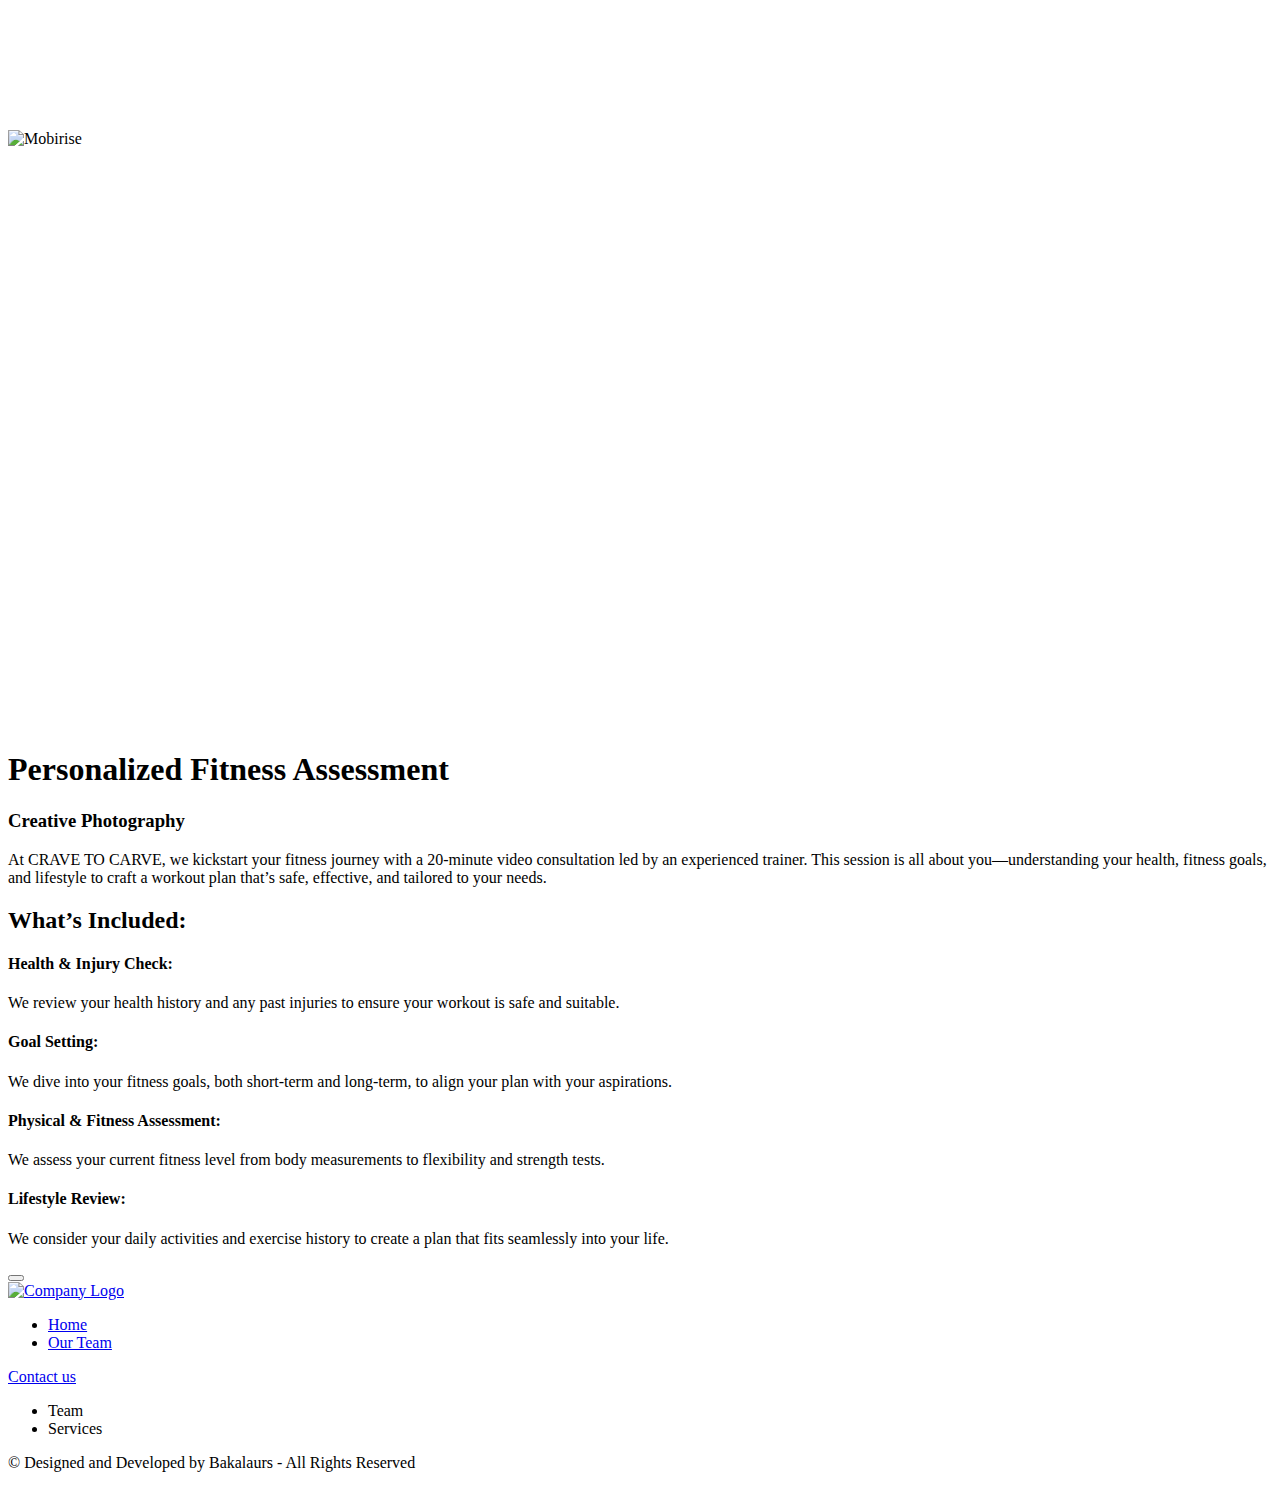
==== service1.html @ 07805230 "Add files via upload" ====
<!DOCTYPE html>
<html>

<head>

    <meta charset="UTF-8">
    <meta http-equiv="X-UA-Compatible" content="IE=edge">

    <meta name="viewport" content="width=device-width, initial-scale=1, minimum-scale=1">
    <link rel="shortcut icon" href="../assets/images/logo2-1.png" type="image/x-icon">
    <meta name="description" content="Gym Website Developed by Bakalaurs">

    <title>Gym-Demo</title>
    <link rel="stylesheet" href="../assets/web/assets/mobirise-icons/mobirise-icons.css">
    <link rel="stylesheet" href="../assets/web/assets/mobirise-icons2/mobirise2.css">
    <link rel="stylesheet" href="../assets/tether/tether.min.css">
    <link rel="stylesheet" href="../assets/bootstrap/css/bootstrap.min.css">
    <link rel="stylesheet" href="../assets/bootstrap/css/bootstrap-grid.min.css">
    <link rel="stylesheet" href="../assets/bootstrap/css/bootstrap-reboot.min.css">
    <link rel="stylesheet" href="../assets/dropdown/css/style.css">
    <link rel="stylesheet" href="../assets/socicon/css/styles.css">
    <link rel="stylesheet" href="../assets/datatables/data-tables.bootstrap4.min.css">
    <link rel="stylesheet" href="../assets/formstyler/jquery.formstyler.css">
    <link rel="stylesheet" href="../assets/formstyler/jquery.formstyler.theme.css">
    <link rel="stylesheet" href="../assets/datepicker/jquery.datetimepicker.min.css">
    <link rel="stylesheet" href="../assets/theme/css/style.css">
    <link rel="stylesheet" href="../assets/gallery/style.css">
    <link rel="preload" as="style" href="../assets/mobirise/css/mbr-additional.css">
    <link rel="stylesheet" href="../assets/mobirise/css/mbr-additional.css" type="text/css">



</head>

<body>

    <!-- Analytics -->
    <!-- Google Analytics -->
    <!-- Google Tag Manager -->
    <noscript><iframe src="//www.googletagmanager.com/ns.html?id=GTM-PFK425"
height="0" width="0" style="display:none;visibility:hidden"></iframe></noscript>
    <script>
        (function(w, d, s, l, i) {
            w[l] = w[l] || [];
            w[l].push({
                'gtm.start': new Date().getTime(),
                event: 'gtm.js'
            });
            var f = d.getElementsByTagName(s)[0],
                j = d.createElement(s),
                dl = l != 'dataLayer' ? '&l=' + l : '';
            j.async = true;
            j.src =
                '//www.googletagmanager.com/gtm.js?id=' + i + dl;
            f.parentNode.insertBefore(j, f);
        })(window, document, 'script', 'dataLayer', 'GTM-PFK425');
    </script>


<section class="header3 cid-rEv85Uy0BV" id="content06-5y" style="margin-top: 130px;">

    

    

    <div class="container-fluid">
        <div class="row">

            <div class="col-md-12 col-lg-7">
                <div class="mbr-figure" style="height: 600px;">
                    <img src="../assets/images/background46.jpg" alt="Mobirise">
                </div>
            </div>



            <div class="col-md-12 col-lg-5 py-5 m-auto">
                <div class="media-content">
                    <h1 class="mbr-section-title align-left mbr-bold mbr-black pb-3 mbr-fonts-style display-2">
                        Personalized Fitness Assessment
</h1>
                    <h3 class="mbr-section-subtitle mbr-semibold align-left mbr-black mbr-light pb-3 mbr-fonts-style display-5">Creative Photography</h3>
                    <div class="mbr-section-text mbr-black pb-3 ">
                        <p class="mbr-text align-left mbr-fonts-style display-7">At CRAVE TO CARVE, we kickstart your fitness journey with a 20-minute video consultation led by an experienced trainer. This session is all about you—understanding your health, fitness goals, and lifestyle to craft a workout plan that’s safe, effective, and tailored to your needs.
                        </p>
                    </div>

                </div>
            </div>


        </div>
    </div>

</section>


<section class="services5 cid-rEv9p5C4vL" id="content12-61">
    <!---->
    
    <!---->
    <!--Overlay-->
    
    <!--Container-->
    <div class="container">
        <div class="row">
            <!--Titles-->
            <div class="title pb-3 col-12">
                <h2 class="align-left mbr-fonts-style m-0 display-2"><strong>What’s Included:
                    </strong></h2>
                
            </div>
            
            <!--Card-2-->
            <div class="card px-3 col-12">
                <div class="card-wrapper media-container-row media-container-row">
                    <div class="card-box">
                        <div class="top-line pb-3">
                            <h4 class="card-title mbr-fonts-style display-5">
                                Health & Injury Check:
                            </h4>
                           
                        </div>
                        <div class="bottom-line">
                            <p class="mbr-text mbr-fonts-style m-0 b-descr display-7">
                                We review your health history and any past injuries to ensure your workout is safe and suitable.</p>
                        </div>
                    </div>
                </div>
            </div>
            <div class="card px-3 col-12">
                <div class="card-wrapper media-container-row media-container-row">
                    <div class="card-box">
                        <div class="top-line pb-3">
                            <h4 class="card-title mbr-fonts-style display-5">
                                Goal Setting:
                            </h4>
                           
                        </div>
                        <div class="bottom-line">
                            <p class="mbr-text mbr-fonts-style m-0 b-descr display-7">
                                We dive into your fitness goals, both short-term and long-term, to align your plan with your aspirations.</p>
                        </div>
                    </div>
                </div>
            </div>
            <div class="card px-3 col-12">
                <div class="card-wrapper media-container-row media-container-row">
                    <div class="card-box">
                        <div class="top-line pb-3">
                            <h4 class="card-title mbr-fonts-style display-5">
                                Physical & Fitness Assessment:
                            </h4>
                           
                        </div>
                        <div class="bottom-line">
                            <p class="mbr-text mbr-fonts-style m-0 b-descr display-7">
                                We assess your current fitness level from body measurements to flexibility and strength tests.</p>
                        </div>
                    </div>
                </div>
            </div>
            <!--Card-3-->
            <div class="card px-3 col-12">
                <div class="card-wrapper media-container-row media-container-row">
                    <div class="card-box">
                        <div class="top-line pb-3">
                            <h4 class="card-title mbr-fonts-style display-5">
                                Lifestyle Review:
                            </h4>
                           
                        </div>
                        <div class="bottom-line">
                            <p class="mbr-text mbr-fonts-style m-0 b-descr display-7">
                                We consider your daily activities and exercise history to create a plan that fits seamlessly into your life.
                            </p>
                        </div>
                    </div>
                </div>
            </div>
            
            <!--Card-5-->
            
            <!--Card-6-->
            
            <!--Card-7-->
            
            <!--Card-8-->
            
            <!--Card-9-->
            
            <!--Card-10-->
            
            <!--Card-11-->
            
            <!--Card-12-->
            
        </div>
    </div>
</section>




   

    


    
        

    <section class="menu cid-ryfQpXufii" once="menu" id="menu01-3x">




        <nav class="navbar navbar-expand beta-menu navbar-dropdown align-items-center navbar-fixed-top navbar-toggleable-sm bg-color transparent">


            <div class="icon-wrap align-right">
                <a href="index.html"><span class="top-icon mbr-iconfont mbr-iconfont-btn socicon-facebook socicon"></span></a>
                <a href="index.html"><span class="top-icon mbr-iconfont mbr-iconfont-btn socicon-vkontakte socicon"></span></a>
                <a href="index.html"><span class="top-icon mbr-iconfont mbr-iconfont-btn socicon-instagram socicon"></span></a>
                <a href="index.html"><span class="top-icon mbr-iconfont mbr-iconfont-btn socicon-twitter socicon"></span></a>

            </div>

            <div class="menu-wrap">
                <button class="navbar-toggler navbar-toggler-right" type="button" data-toggle="collapse" data-target="#navbarSupportedContent" aria-controls="navbarSupportedContent" aria-expanded="false" aria-label="Toggle navigation">
                <div class="hamburger">
                    <span></span>
                    <span></span>
                    <span></span>
                    <span></span>
                </div>
            </button>
            <div class="menu-logo">
                <div class="navbar-brand">
                    <a class="navbar-caption text-white display-2" href="index.html">
                        <img src="../assets/images/Gold_Black_BG.png" alt="Company Logo" style="height:90px;">
                    </a>
                </div>
            </div>
            
                <div class="collapse navbar-collapse" id="navbarSupportedContent">
                    <ul class="navbar-nav nav-dropdown" data-app-modern-menu="true">
                        <li class="nav-item">
                            <a class="nav-link link text-white display-4" href="index.html">
                            Home
                        </a>
                        
                        </li>
                        <li class="nav-item">
                            <a class="nav-link link text-white display-4" href="team.html">
                            Our Team
                        </a>
                        
                        </li>
                        
                        
                        
                    </ul>
                    <div class="navbar-buttons mbr-section-btn"><a class="btn btn-sm btn-white-outline display-4" href="contact.html">Contact us</a></div>
                </div>
            </div>
        </nav>
    </section>

    

    
    


   

    

    

    

    <section once="footers" class="cid-rEv5owAUnC" id="footer03-5k">





        <div class="container">
            <div class="media-container-row align-center mbr-white">
                <div class="row row-links">
                    <ul class="foot-menu">





                        
                        <li class="foot-menu-item mbr-fonts-style display-7">Team</li>
                        <li class="foot-menu-item mbr-fonts-style display-7">Services</li>
                       
                        
                    </ul>
                </div>
                <div class="row social-row">
                    <div class="social-list align-right pb-2">






                        <div class="soc-item">
                            <a href="index.html" target="_blank">
                            <span class="socicon-twitter socicon mbr-iconfont mbr-iconfont-social"></span>
                        </a>
                        </div>
                        <div class="soc-item">
                            <a href="index.html" target="_blank">
                            <span class="socicon-facebook socicon mbr-iconfont mbr-iconfont-social"></span>
                        </a>
                        </div>
                        <div class="soc-item">
                            <a href="index.html" target="_blank">
                            <span class="socicon-youtube socicon mbr-iconfont mbr-iconfont-social"></span>
                        </a>
                        </div>
                        <div class="soc-item">
                            <a href="index.html" target="_blank">
                            <span class="socicon-instagram socicon mbr-iconfont mbr-iconfont-social"></span>
                        </a>
                        </div>
                        <div class="soc-item">
                            <a href="index.html" target="_blank">
                            <span class="socicon-googleplus socicon mbr-iconfont mbr-iconfont-social"></span>
                        </a>
                        </div>
                        <div class="soc-item">
                            <a href="index.html" target="_blank">
                            <span class="socicon-behance socicon mbr-iconfont mbr-iconfont-social"></span>
                        </a>
                        </div>
                    </div>
                </div>
                <div class="row row-copirayt">
                    <p class="mbr-text mb-0 mbr-fonts-style mbr-white align-center display-7">
                        © Designed and Developed by Bakalaurs - All Rights Reserved
                    </p>
                </div>
            </div>
        </div>
    </section>


    <script src="../assets/web/assets/jquery/jquery.min.js"></script>
    <script src="../assets/popper/popper.min.js"></script>
    <script src="../assets/tether/tether.min.js"></script>
    <script src="../assets/bootstrap/js/bootstrap.min.js"></script>
    <script src="../assets/parallax/jarallax.min.js"></script>
    <script src="../assets/mbr-popup-btns/mbr-popup-btns.js"></script>
    <script src="../assets/dropdown/js/nav-dropdown.js"></script>
    <script src="../assets/dropdown/js/navbar-dropdown.js"></script>
    <script src="../assets/touchswipe/jquery.touch-swipe.min.js"></script>
    <script src="../assets/mobirise-shop/script.js"></script>
    <script src="../assets/smoothscroll/smooth-scroll.js"></script>
    <script src="../assets/datatables/jquery.data-tables.min.js"></script>
    <script src="../assets/datatables/data-tables.bootstrap4.min.js"></script>
    <script src="../assets/mbr-switch-arrow/mbr-switch-arrow.js"></script>
    <script src="../assets/formstyler/jquery.formstyler.js"></script>
    <script src="../assets/formstyler/jquery.formstyler.min.js"></script>
    <script src="../assets/datepicker/jquery.datetimepicker.full.js"></script>
    <script src="../assets/sociallikes/social-likes.js"></script>
    <script src="../assets/theme/js/script.js"></script>
    <script src="../assets/gallery/player.min.js"></script>
    <script src="../assets/gallery/script.js"></script>
    <script src="../assets/formoid/formoid.min.js"></script>


</body>

</html>
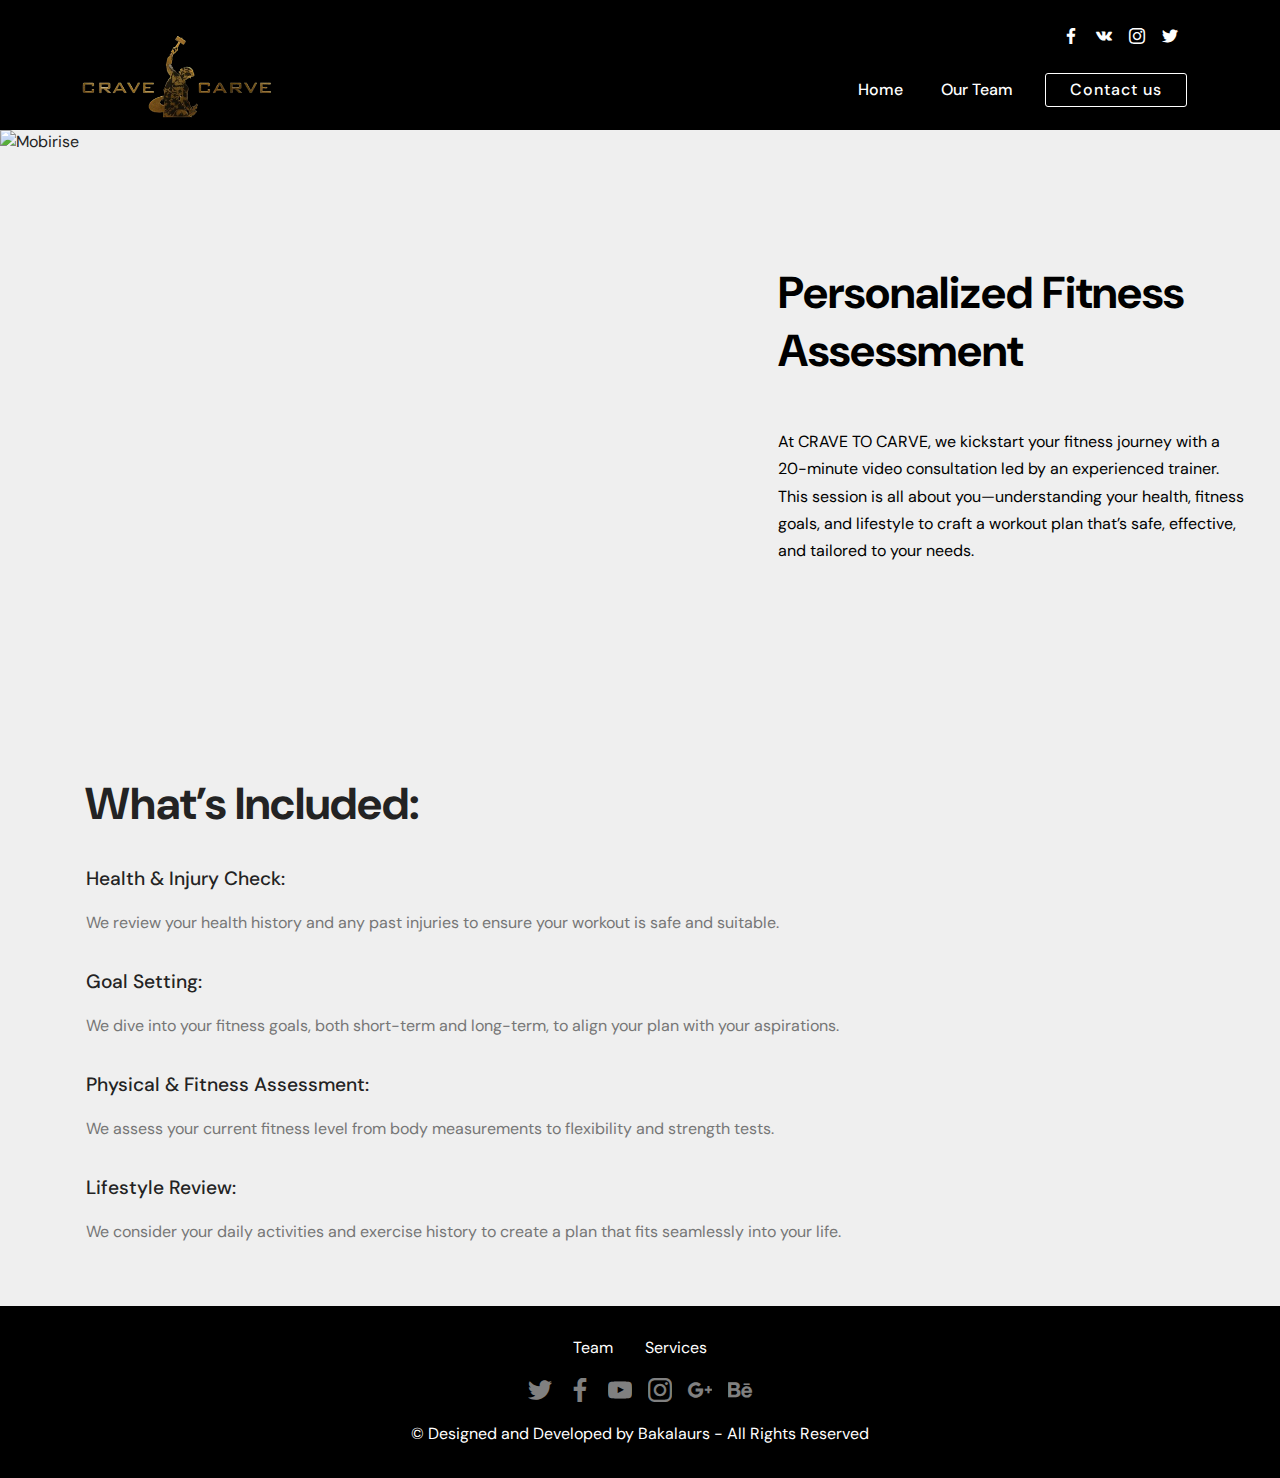
==== commit 08b0c91a: "Add files via upload" ====
--- a/service1.html
+++ b/service1.html
@@ -68,7 +68,7 @@
 
             <div class="col-md-12 col-lg-7">
                 <div class="mbr-figure" style="height: 600px;">
-                    <img src="../assets/images/background46.jpg" alt="Mobirise">
+                    <img src="../assets/images/background461.jpg" alt="Mobirise">
                 </div>
             </div>
 
@@ -79,7 +79,7 @@
                     <h1 class="mbr-section-title align-left mbr-bold mbr-black pb-3 mbr-fonts-style display-2">
                         Personalized Fitness Assessment
 </h1>
-                    <h3 class="mbr-section-subtitle mbr-semibold align-left mbr-black mbr-light pb-3 mbr-fonts-style display-5">Creative Photography</h3>
+                    <h3 class="mbr-section-subtitle mbr-semibold align-left mbr-black mbr-light pb-3 mbr-fonts-style display-5"></h3>
                     <div class="mbr-section-text mbr-black pb-3 ">
                         <p class="mbr-text align-left mbr-fonts-style display-7">At CRAVE TO CARVE, we kickstart your fitness journey with a 20-minute video consultation led by an experienced trainer. This session is all about you—understanding your health, fitness goals, and lifestyle to craft a workout plan that’s safe, effective, and tailored to your needs.
                         </p>
@@ -87,7 +87,6 @@
 
                 </div>
             </div>
-
 
         </div>
     </div>
--- a/assets/web/assets/mobirise-icons/mobirise-icons.css
+++ b/assets/web/assets/mobirise-icons/mobirise-icons.css
@@ -0,0 +1,623 @@
+@font-face {
+    font-family: 'MobiriseIcons';
+    src: url('mobirise-icons.eot?spat4u');
+    src: url('mobirise-icons.eot?spat4u#iefix') format('embedded-opentype'), url('mobirise-icons.ttf?spat4u') format('truetype'), url('mobirise-icons.woff?spat4u') format('woff'), url('mobirise-icons.svg?spat4u#MobiriseIcons') format('svg');
+    font-weight: normal;
+    font-style: normal;
+    font-display: swap;
+}
+
+[class^="mbri-"],
+[class*=" mbri-"] {
+    /* use !important to prevent issues with browser extensions that change fonts */
+    font-family: MobiriseIcons !important;
+    speak: none;
+    font-style: normal;
+    font-weight: normal;
+    font-variant: normal;
+    text-transform: none;
+    line-height: 1;
+    /* Better Font Rendering =========== */
+    -webkit-font-smoothing: antialiased;
+    -moz-osx-font-smoothing: grayscale;
+}
+
+.mbri-add-submenu:before {
+    content: "\e900";
+}
+
+.mbri-alert:before {
+    content: "\e901";
+}
+
+.mbri-align-center:before {
+    content: "\e902";
+}
+
+.mbri-align-justify:before {
+    content: "\e903";
+}
+
+.mbri-align-left:before {
+    content: "\e904";
+}
+
+.mbri-align-right:before {
+    content: "\e905";
+}
+
+.mbri-android:before {
+    content: "\e906";
+}
+
+.mbri-apple:before {
+    content: "\e907";
+}
+
+.mbri-arrow-down:before {
+    content: "\e908";
+}
+
+.mbri-arrow-next:before {
+    content: "\e909";
+}
+
+.mbri-arrow-prev:before {
+    content: "\e90a";
+}
+
+.mbri-arrow-up:before {
+    content: "\e90b";
+}
+
+.mbri-bold:before {
+    content: "\e90c";
+}
+
+.mbri-bookmark:before {
+    content: "\e90d";
+}
+
+.mbri-bootstrap:before {
+    content: "\e90e";
+}
+
+.mbri-briefcase:before {
+    content: "\e90f";
+}
+
+.mbri-browse:before {
+    content: "\e910";
+}
+
+.mbri-bulleted-list:before {
+    content: "\e911";
+}
+
+.mbri-calendar:before {
+    content: "\e912";
+}
+
+.mbri-camera:before {
+    content: "\e913";
+}
+
+.mbri-cart-add:before {
+    content: "\e914";
+}
+
+.mbri-cart-full:before {
+    content: "\e915";
+}
+
+.mbri-cash:before {
+    content: "\e916";
+}
+
+.mbri-change-style:before {
+    content: "\e917";
+}
+
+.mbri-chat:before {
+    content: "\e918";
+}
+
+.mbri-clock:before {
+    content: "\e919";
+}
+
+.mbri-close:before {
+    content: "\e91a";
+}
+
+.mbri-cloud:before {
+    content: "\e91b";
+}
+
+.mbri-code:before {
+    content: "\e91c";
+}
+
+.mbri-contact-form:before {
+    content: "\e91d";
+}
+
+.mbri-credit-card:before {
+    content: "\e91e";
+}
+
+.mbri-cursor-click:before {
+    content: "\e91f";
+}
+
+.mbri-cust-feedback:before {
+    content: "\e920";
+}
+
+.mbri-database:before {
+    content: "\e921";
+}
+
+.mbri-delivery:before {
+    content: "\e922";
+}
+
+.mbri-desktop:before {
+    content: "\e923";
+}
+
+.mbri-devices:before {
+    content: "\e924";
+}
+
+.mbri-down:before {
+    content: "\e925";
+}
+
+.mbri-download:before {
+    content: "\e989";
+}
+
+.mbri-drag-n-drop:before {
+    content: "\e927";
+}
+
+.mbri-drag-n-drop2:before {
+    content: "\e928";
+}
+
+.mbri-edit:before {
+    content: "\e929";
+}
+
+.mbri-edit2:before {
+    content: "\e92a";
+}
+
+.mbri-error:before {
+    content: "\e92b";
+}
+
+.mbri-extension:before {
+    content: "\e92c";
+}
+
+.mbri-features:before {
+    content: "\e92d";
+}
+
+.mbri-file:before {
+    content: "\e92e";
+}
+
+.mbri-flag:before {
+    content: "\e92f";
+}
+
+.mbri-folder:before {
+    content: "\e930";
+}
+
+.mbri-gift:before {
+    content: "\e931";
+}
+
+.mbri-github:before {
+    content: "\e932";
+}
+
+.mbri-globe:before {
+    content: "\e933";
+}
+
+.mbri-globe-2:before {
+    content: "\e934";
+}
+
+.mbri-growing-chart:before {
+    content: "\e935";
+}
+
+.mbri-hearth:before {
+    content: "\e936";
+}
+
+.mbri-help:before {
+    content: "\e937";
+}
+
+.mbri-home:before {
+    content: "\e938";
+}
+
+.mbri-hot-cup:before {
+    content: "\e939";
+}
+
+.mbri-idea:before {
+    content: "\e93a";
+}
+
+.mbri-image-gallery:before {
+    content: "\e93b";
+}
+
+.mbri-image-slider:before {
+    content: "\e93c";
+}
+
+.mbri-info:before {
+    content: "\e93d";
+}
+
+.mbri-italic:before {
+    content: "\e93e";
+}
+
+.mbri-key:before {
+    content: "\e93f";
+}
+
+.mbri-laptop:before {
+    content: "\e940";
+}
+
+.mbri-layers:before {
+    content: "\e941";
+}
+
+.mbri-left-right:before {
+    content: "\e942";
+}
+
+.mbri-left:before {
+    content: "\e943";
+}
+
+.mbri-letter:before {
+    content: "\e944";
+}
+
+.mbri-like:before {
+    content: "\e945";
+}
+
+.mbri-link:before {
+    content: "\e946";
+}
+
+.mbri-lock:before {
+    content: "\e947";
+}
+
+.mbri-login:before {
+    content: "\e948";
+}
+
+.mbri-logout:before {
+    content: "\e949";
+}
+
+.mbri-magic-stick:before {
+    content: "\e94a";
+}
+
+.mbri-map-pin:before {
+    content: "\e94b";
+}
+
+.mbri-menu:before {
+    content: "\e94c";
+}
+
+.mbri-mobile:before {
+    content: "\e94d";
+}
+
+.mbri-mobile2:before {
+    content: "\e94e";
+}
+
+.mbri-mobirise:before {
+    content: "\e94f";
+}
+
+.mbri-more-horizontal:before {
+    content: "\e950";
+}
+
+.mbri-more-vertical:before {
+    content: "\e951";
+}
+
+.mbri-music:before {
+    content: "\e952";
+}
+
+.mbri-new-file:before {
+    content: "\e953";
+}
+
+.mbri-numbered-list:before {
+    content: "\e954";
+}
+
+.mbri-opened-folder:before {
+    content: "\e955";
+}
+
+.mbri-pages:before {
+    content: "\e956";
+}
+
+.mbri-paper-plane:before {
+    content: "\e957";
+}
+
+.mbri-paperclip:before {
+    content: "\e958";
+}
+
+.mbri-photo:before {
+    content: "\e959";
+}
+
+.mbri-photos:before {
+    content: "\e95a";
+}
+
+.mbri-pin:before {
+    content: "\e95b";
+}
+
+.mbri-play:before {
+    content: "\e95c";
+}
+
+.mbri-plus:before {
+    content: "\e95d";
+}
+
+.mbri-preview:before {
+    content: "\e95e";
+}
+
+.mbri-print:before {
+    content: "\e95f";
+}
+
+.mbri-protect:before {
+    content: "\e960";
+}
+
+.mbri-question:before {
+    content: "\e961";
+}
+
+.mbri-quote-left:before {
+    content: "\e962";
+}
+
+.mbri-quote-right:before {
+    content: "\e963";
+}
+
+.mbri-refresh:before {
+    content: "\e964";
+}
+
+.mbri-responsive:before {
+    content: "\e965";
+}
+
+.mbri-right:before {
+    content: "\e966";
+}
+
+.mbri-rocket:before {
+    content: "\e967";
+}
+
+.mbri-sad-face:before {
+    content: "\e968";
+}
+
+.mbri-sale:before {
+    content: "\e969";
+}
+
+.mbri-save:before {
+    content: "\e96a";
+}
+
+.mbri-search:before {
+    content: "\e96b";
+}
+
+.mbri-setting:before {
+    content: "\e96c";
+}
+
+.mbri-setting2:before {
+    content: "\e96d";
+}
+
+.mbri-setting3:before {
+    content: "\e96e";
+}
+
+.mbri-share:before {
+    content: "\e96f";
+}
+
+.mbri-shopping-bag:before {
+    content: "\e970";
+}
+
+.mbri-shopping-basket:before {
+    content: "\e971";
+}
+
+.mbri-shopping-cart:before {
+    content: "\e972";
+}
+
+.mbri-sites:before {
+    content: "\e973";
+}
+
+.mbri-smile-face:before {
+    content: "\e974";
+}
+
+.mbri-speed:before {
+    content: "\e975";
+}
+
+.mbri-star:before {
+    content: "\e976";
+}
+
+.mbri-success:before {
+    content: "\e977";
+}
+
+.mbri-sun:before {
+    content: "\e978";
+}
+
+.mbri-sun2:before {
+    content: "\e979";
+}
+
+.mbri-tablet:before {
+    content: "\e97a";
+}
+
+.mbri-tablet-vertical:before {
+    content: "\e97b";
+}
+
+.mbri-target:before {
+    content: "\e97c";
+}
+
+.mbri-timer:before {
+    content: "\e97d";
+}
+
+.mbri-to-ftp:before {
+    content: "\e97e";
+}
+
+.mbri-to-local-drive:before {
+    content: "\e97f";
+}
+
+.mbri-touch-swipe:before {
+    content: "\e980";
+}
+
+.mbri-touch:before {
+    content: "\e981";
+}
+
+.mbri-trash:before {
+    content: "\e982";
+}
+
+.mbri-underline:before {
+    content: "\e983";
+}
+
+.mbri-unlink:before {
+    content: "\e984";
+}
+
+.mbri-unlock:before {
+    content: "\e985";
+}
+
+.mbri-up-down:before {
+    content: "\e986";
+}
+
+.mbri-up:before {
+    content: "\e987";
+}
+
+.mbri-update:before {
+    content: "\e988";
+}
+
+.mbri-upload:before {
+    content: "\e926";
+}
+
+.mbri-user:before {
+    content: "\e98a";
+}
+
+.mbri-user2:before {
+    content: "\e98b";
+}
+
+.mbri-users:before {
+    content: "\e98c";
+}
+
+.mbri-video:before {
+    content: "\e98d";
+}
+
+.mbri-video-play:before {
+    content: "\e98e";
+}
+
+.mbri-watch:before {
+    content: "\e98f";
+}
+
+.mbri-website-theme:before {
+    content: "\e990";
+}
+
+.mbri-wifi:before {
+    content: "\e991";
+}
+
+.mbri-windows:before {
+    content: "\e992";
+}
+
+.mbri-zoom-out:before {
+    content: "\e993";
+}
+
+.mbri-redo:before {
+    content: "\e994";
+}
+
+.mbri-undo:before {
+    content: "\e995";
+}--- a/assets/web/assets/mobirise-icons2/mobirise2.css
+++ b/assets/web/assets/mobirise-icons2/mobirise2.css
@@ -0,0 +1,651 @@
+@font-face {
+    font-family: 'Moririse2';
+    font-display: swap;
+    src: url('mobirise2.eot?f2bix4');
+    src: url('mobirise2.eot?f2bix4#iefix') format('embedded-opentype'), url('mobirise2.ttf?f2bix4') format('truetype'), url('mobirise2.woff?f2bix4') format('woff'), url('mobirise2.svg?f2bix4#mobirise2') format('svg');
+    font-weight: normal;
+    font-style: normal;
+}
+
+[class^="mobi-"],
+[class*=" mobi-"] {
+    /* use !important to prevent issues with browser extensions that change fonts */
+    font-family: 'Moririse2' !important;
+    speak: none;
+    font-style: normal;
+    font-weight: normal;
+    font-variant: normal;
+    text-transform: none;
+    line-height: 1;
+    /* Better Font Rendering =========== */
+    -webkit-font-smoothing: antialiased;
+    -moz-osx-font-smoothing: grayscale;
+}
+
+.mobi-mbri-add-submenu:before {
+    content: "\e900";
+}
+
+.mobi-mbri-alert:before {
+    content: "\e901";
+}
+
+.mobi-mbri-align-center:before {
+    content: "\e902";
+}
+
+.mobi-mbri-align-justify:before {
+    content: "\e903";
+}
+
+.mobi-mbri-align-left:before {
+    content: "\e904";
+}
+
+.mobi-mbri-align-right:before {
+    content: "\e905";
+}
+
+.mobi-mbri-android:before {
+    content: "\e906";
+}
+
+.mobi-mbri-apple:before {
+    content: "\e907";
+}
+
+.mobi-mbri-arrow-down:before {
+    content: "\e908";
+}
+
+.mobi-mbri-arrow-next:before {
+    content: "\e909";
+}
+
+.mobi-mbri-arrow-prev:before {
+    content: "\e90a";
+}
+
+.mobi-mbri-arrow-up:before {
+    content: "\e90b";
+}
+
+.mobi-mbri-bold:before {
+    content: "\e90c";
+}
+
+.mobi-mbri-bookmark:before {
+    content: "\e90d";
+}
+
+.mobi-mbri-bootstrap:before {
+    content: "\e90e";
+}
+
+.mobi-mbri-briefcase:before {
+    content: "\e90f";
+}
+
+.mobi-mbri-browse:before {
+    content: "\e910";
+}
+
+.mobi-mbri-bulleted-list:before {
+    content: "\e911";
+}
+
+.mobi-mbri-calendar:before {
+    content: "\e912";
+}
+
+.mobi-mbri-camera:before {
+    content: "\e913";
+}
+
+.mobi-mbri-cart-add:before {
+    content: "\e914";
+}
+
+.mobi-mbri-cart-full:before {
+    content: "\e915";
+}
+
+.mobi-mbri-cash:before {
+    content: "\e916";
+}
+
+.mobi-mbri-change-style:before {
+    content: "\e917";
+}
+
+.mobi-mbri-chat:before {
+    content: "\e918";
+}
+
+.mobi-mbri-clock:before {
+    content: "\e919";
+}
+
+.mobi-mbri-close:before {
+    content: "\e91a";
+}
+
+.mobi-mbri-cloud:before {
+    content: "\e91b";
+}
+
+.mobi-mbri-code:before {
+    content: "\e91c";
+}
+
+.mobi-mbri-contact-form:before {
+    content: "\e91d";
+}
+
+.mobi-mbri-credit-card:before {
+    content: "\e91e";
+}
+
+.mobi-mbri-cursor-click:before {
+    content: "\e91f";
+}
+
+.mobi-mbri-cust-feedback:before {
+    content: "\e920";
+}
+
+.mobi-mbri-database:before {
+    content: "\e921";
+}
+
+.mobi-mbri-delivery:before {
+    content: "\e922";
+}
+
+.mobi-mbri-desktop:before {
+    content: "\e923";
+}
+
+.mobi-mbri-devices:before {
+    content: "\e924";
+}
+
+.mobi-mbri-down:before {
+    content: "\e925";
+}
+
+.mobi-mbri-download-2:before {
+    content: "\e926";
+}
+
+.mobi-mbri-download:before {
+    content: "\e927";
+}
+
+.mobi-mbri-drag-n-drop-2:before {
+    content: "\e928";
+}
+
+.mobi-mbri-drag-n-drop:before {
+    content: "\e929";
+}
+
+.mobi-mbri-edit-2:before {
+    content: "\e92a";
+}
+
+.mobi-mbri-edit:before {
+    content: "\e92b";
+}
+
+.mobi-mbri-error:before {
+    content: "\e92c";
+}
+
+.mobi-mbri-extension:before {
+    content: "\e92d";
+}
+
+.mobi-mbri-features:before {
+    content: "\e92e";
+}
+
+.mobi-mbri-file:before {
+    content: "\e92f";
+}
+
+.mobi-mbri-flag:before {
+    content: "\e930";
+}
+
+.mobi-mbri-folder:before {
+    content: "\e931";
+}
+
+.mobi-mbri-gift:before {
+    content: "\e932";
+}
+
+.mobi-mbri-github:before {
+    content: "\e933";
+}
+
+.mobi-mbri-globe-2:before {
+    content: "\e934";
+}
+
+.mobi-mbri-globe:before {
+    content: "\e935";
+}
+
+.mobi-mbri-growing-chart:before {
+    content: "\e936";
+}
+
+.mobi-mbri-hearth:before {
+    content: "\e937";
+}
+
+.mobi-mbri-help:before {
+    content: "\e938";
+}
+
+.mobi-mbri-home:before {
+    content: "\e939";
+}
+
+.mobi-mbri-hot-cup:before {
+    content: "\e93a";
+}
+
+.mobi-mbri-idea:before {
+    content: "\e93b";
+}
+
+.mobi-mbri-image-gallery:before {
+    content: "\e93c";
+}
+
+.mobi-mbri-image-slider:before {
+    content: "\e93d";
+}
+
+.mobi-mbri-info:before {
+    content: "\e93e";
+}
+
+.mobi-mbri-italic:before {
+    content: "\e93f";
+}
+
+.mobi-mbri-key:before {
+    content: "\e940";
+}
+
+.mobi-mbri-laptop:before {
+    content: "\e941";
+}
+
+.mobi-mbri-layers:before {
+    content: "\e942";
+}
+
+.mobi-mbri-left-right:before {
+    content: "\e943";
+}
+
+.mobi-mbri-left:before {
+    content: "\e944";
+}
+
+.mobi-mbri-letter:before {
+    content: "\e945";
+}
+
+.mobi-mbri-like:before {
+    content: "\e946";
+}
+
+.mobi-mbri-link:before {
+    content: "\e947";
+}
+
+.mobi-mbri-lock:before {
+    content: "\e948";
+}
+
+.mobi-mbri-login:before {
+    content: "\e949";
+}
+
+.mobi-mbri-logout:before {
+    content: "\e94a";
+}
+
+.mobi-mbri-magic-stick:before {
+    content: "\e94b";
+}
+
+.mobi-mbri-map-pin:before {
+    content: "\e94c";
+}
+
+.mobi-mbri-menu:before {
+    content: "\e94d";
+}
+
+.mobi-mbri-mobile-2:before {
+    content: "\e94e";
+}
+
+.mobi-mbri-mobile-horizontal:before {
+    content: "\e94f";
+}
+
+.mobi-mbri-mobile:before {
+    content: "\e950";
+}
+
+.mobi-mbri-mobirise:before {
+    content: "\e951";
+}
+
+.mobi-mbri-more-horizontal:before {
+    content: "\e952";
+}
+
+.mobi-mbri-more-vertical:before {
+    content: "\e953";
+}
+
+.mobi-mbri-music:before {
+    content: "\e954";
+}
+
+.mobi-mbri-new-file:before {
+    content: "\e955";
+}
+
+.mobi-mbri-numbered-list:before {
+    content: "\e956";
+}
+
+.mobi-mbri-opened-folder:before {
+    content: "\e957";
+}
+
+.mobi-mbri-pages:before {
+    content: "\e958";
+}
+
+.mobi-mbri-paper-plane:before {
+    content: "\e959";
+}
+
+.mobi-mbri-paperclip:before {
+    content: "\e95a";
+}
+
+.mobi-mbri-phone:before {
+    content: "\e95b";
+}
+
+.mobi-mbri-photo:before {
+    content: "\e95c";
+}
+
+.mobi-mbri-photos:before {
+    content: "\e95d";
+}
+
+.mobi-mbri-pin:before {
+    content: "\e95e";
+}
+
+.mobi-mbri-play:before {
+    content: "\e95f";
+}
+
+.mobi-mbri-plus:before {
+    content: "\e960";
+}
+
+.mobi-mbri-preview:before {
+    content: "\e961";
+}
+
+.mobi-mbri-print:before {
+    content: "\e962";
+}
+
+.mobi-mbri-protect:before {
+    content: "\e963";
+}
+
+.mobi-mbri-question:before {
+    content: "\e964";
+}
+
+.mobi-mbri-quote-left:before {
+    content: "\e965";
+}
+
+.mobi-mbri-quote-right:before {
+    content: "\e966";
+}
+
+.mobi-mbri-redo:before {
+    content: "\e967";
+}
+
+.mobi-mbri-refresh:before {
+    content: "\e968";
+}
+
+.mobi-mbri-responsive-2:before {
+    content: "\e969";
+}
+
+.mobi-mbri-responsive:before {
+    content: "\e96a";
+}
+
+.mobi-mbri-right:before {
+    content: "\e96b";
+}
+
+.mobi-mbri-rocket:before {
+    content: "\e96c";
+}
+
+.mobi-mbri-sad-face:before {
+    content: "\e96d";
+}
+
+.mobi-mbri-sale:before {
+    content: "\e96e";
+}
+
+.mobi-mbri-save:before {
+    content: "\e96f";
+}
+
+.mobi-mbri-search:before {
+    content: "\e970";
+}
+
+.mobi-mbri-setting-2:before {
+    content: "\e971";
+}
+
+.mobi-mbri-setting-3:before {
+    content: "\e972";
+}
+
+.mobi-mbri-setting:before {
+    content: "\e973";
+}
+
+.mobi-mbri-share:before {
+    content: "\e974";
+}
+
+.mobi-mbri-shopping-bag:before {
+    content: "\e975";
+}
+
+.mobi-mbri-shopping-basket:before {
+    content: "\e976";
+}
+
+.mobi-mbri-shopping-cart:before {
+    content: "\e977";
+}
+
+.mobi-mbri-sites:before {
+    content: "\e978";
+}
+
+.mobi-mbri-smile-face:before {
+    content: "\e979";
+}
+
+.mobi-mbri-speed:before {
+    content: "\e97a";
+}
+
+.mobi-mbri-star:before {
+    content: "\e97b";
+}
+
+.mobi-mbri-success:before {
+    content: "\e97c";
+}
+
+.mobi-mbri-sun:before {
+    content: "\e97d";
+}
+
+.mobi-mbri-sun2:before {
+    content: "\e97e";
+}
+
+.mobi-mbri-tablet-vertical:before {
+    content: "\e97f";
+}
+
+.mobi-mbri-tablet:before {
+    content: "\e980";
+}
+
+.mobi-mbri-target:before {
+    content: "\e981";
+}
+
+.mobi-mbri-timer:before {
+    content: "\e982";
+}
+
+.mobi-mbri-to-ftp:before {
+    content: "\e983";
+}
+
+.mobi-mbri-to-local-drive:before {
+    content: "\e984";
+}
+
+.mobi-mbri-touch-swipe:before {
+    content: "\e985";
+}
+
+.mobi-mbri-touch:before {
+    content: "\e986";
+}
+
+.mobi-mbri-trash:before {
+    content: "\e987";
+}
+
+.mobi-mbri-underline:before {
+    content: "\e988";
+}
+
+.mobi-mbri-undo:before {
+    content: "\e989";
+}
+
+.mobi-mbri-unlink:before {
+    content: "\e98a";
+}
+
+.mobi-mbri-unlock:before {
+    content: "\e98b";
+}
+
+.mobi-mbri-up-down:before {
+    content: "\e98c";
+}
+
+.mobi-mbri-up:before {
+    content: "\e98d";
+}
+
+.mobi-mbri-update:before {
+    content: "\e98e";
+}
+
+.mobi-mbri-upload-2:before {
+    content: "\e98f";
+}
+
+.mobi-mbri-upload:before {
+    content: "\e990";
+}
+
+.mobi-mbri-user-2:before {
+    content: "\e991";
+}
+
+.mobi-mbri-user:before {
+    content: "\e992";
+}
+
+.mobi-mbri-users:before {
+    content: "\e993";
+}
+
+.mobi-mbri-video-play:before {
+    content: "\e994";
+}
+
+.mobi-mbri-video:before {
+    content: "\e995";
+}
+
+.mobi-mbri-watch:before {
+    content: "\e996";
+}
+
+.mobi-mbri-website-theme-2:before {
+    content: "\e997";
+}
+
+.mobi-mbri-website-theme:before {
+    content: "\e998";
+}
+
+.mobi-mbri-wifi:before {
+    content: "\e999";
+}
+
+.mobi-mbri-windows:before {
+    content: "\e99a";
+}
+
+.mobi-mbri-zoom-in:before {
+    content: "\e99b";
+}
+
+.mobi-mbri-zoom-out:before {
+    content: "\e99c";
+}